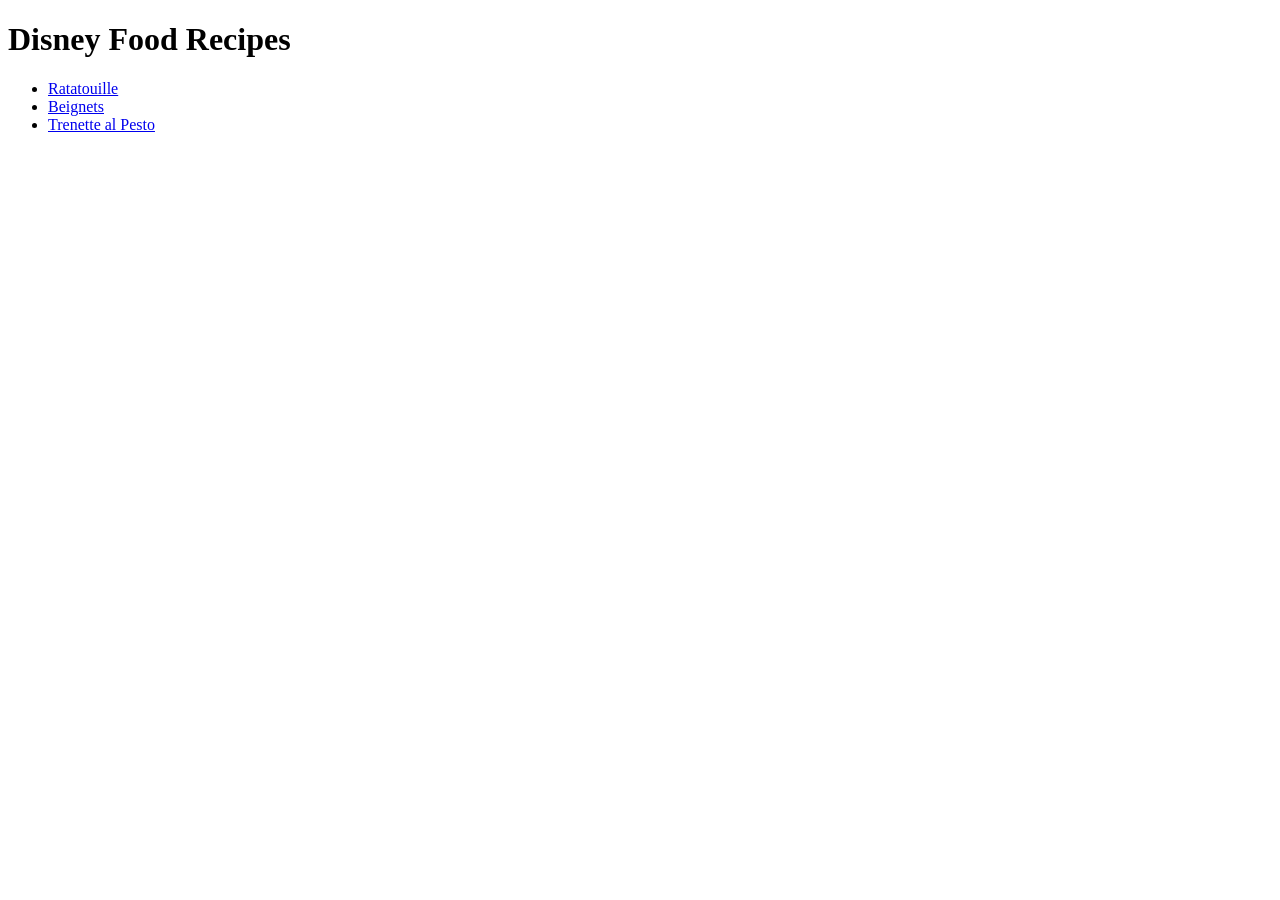
==== index.html @ 803dc9cf "Add recipe project" ====
<!DOCTYPE html>
<html lang="en">
<head>
    <meta charset="UTF-8">
    <meta http-equiv="X-UA-Compatible" content="IE=edge">
    <meta name="viewport" content="width=device-width, initial-scale=1.0">
    <title>Disney Foods</title>
</head>
<body>
    <h1>Disney Food Recipes</h1>
    <ul>
        <li><a href = "./recipes/ratatouille.html">Ratatouille</a></li>
        <li><a href = "./recipes/beignets.html">Beignets</a></li>
        <li><a href = "./recipes/trenette-al-pesto.html">Trenette al Pesto</a></li>
    </ul>
</body>
</html>
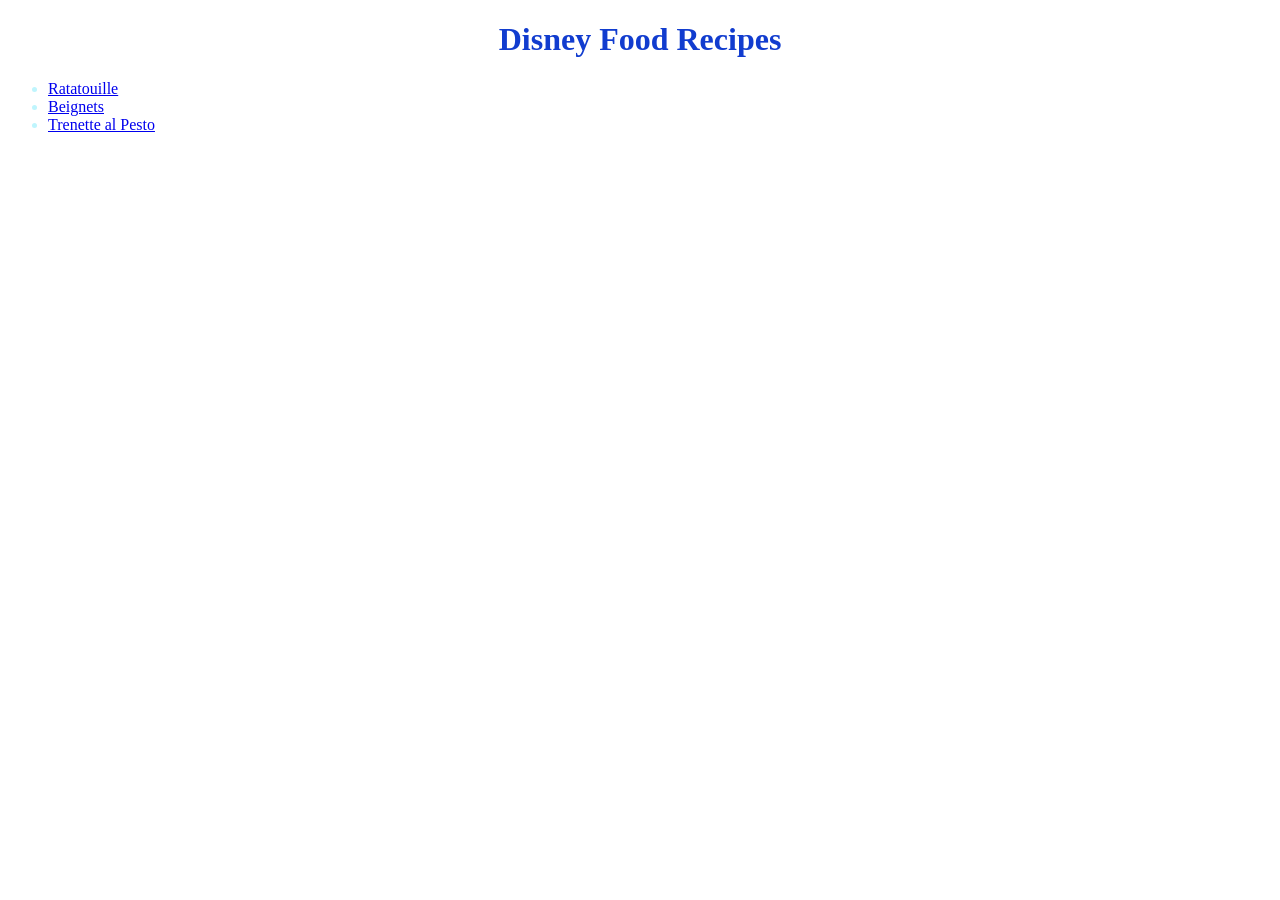
==== commit a44d7864: "Add CSS" ====
--- a/index.html
+++ b/index.html
@@ -5,6 +5,7 @@
     <meta http-equiv="X-UA-Compatible" content="IE=edge">
     <meta name="viewport" content="width=device-width, initial-scale=1.0">
     <title>Disney Foods</title>
+    <link rel="stylesheet" href="style.css">
 </head>
 <body>
     <h1>Disney Food Recipes</h1>
--- a/style.css
+++ b/style.css
@@ -0,0 +1,7 @@
+h1 {
+    color: #113ccf;
+    text-align: center;
+}
+li {
+    color: #BFF5FD;
+}
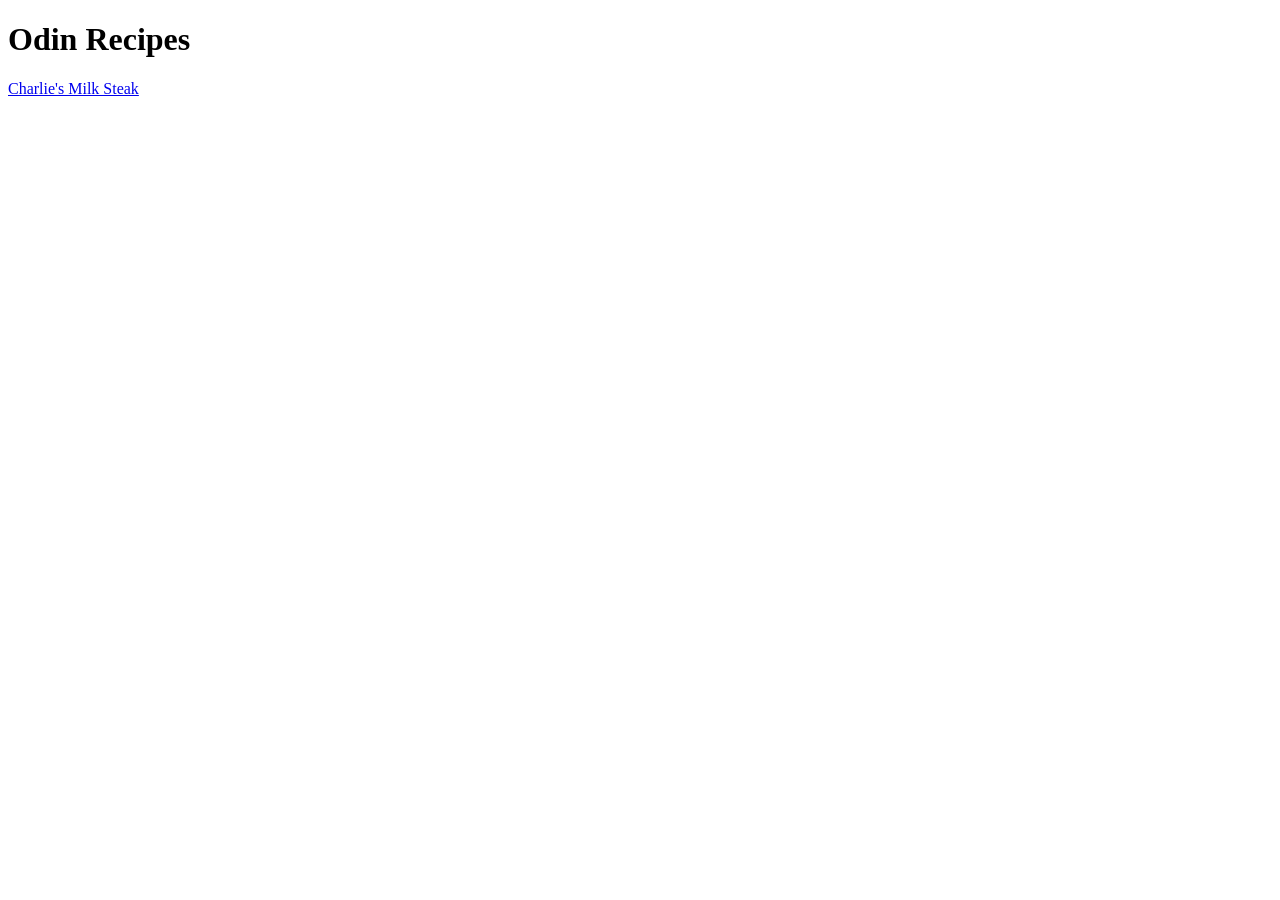
==== commit ccc1ba8d: "Add milk steak images" ====
--- a/index.html
+++ b/index.html
@@ -2,17 +2,10 @@
 <html lang="en">
 <head>
     <meta charset="UTF-8">
-    <meta http-equiv="X-UA-Compatible" content="IE=edge">
-    <meta name="viewport" content="width=device-width, initial-scale=1.0">
-    <title>Disney Foods</title>
-    <link rel="stylesheet" href="style.css">
+    <title>Document</title>
 </head>
 <body>
-    <h1>Disney Food Recipes</h1>
-    <ul>
-        <li><a href = "./recipes/ratatouille.html">Ratatouille</a></li>
-        <li><a href = "./recipes/beignets.html">Beignets</a></li>
-        <li><a href = "./recipes/trenette-al-pesto.html">Trenette al Pesto</a></li>
-    </ul>
+    <h1>Odin Recipes</h1>
+    <a href="./recipes/milk-steak.html">Charlie's Milk Steak</a>
 </body>
 </html>
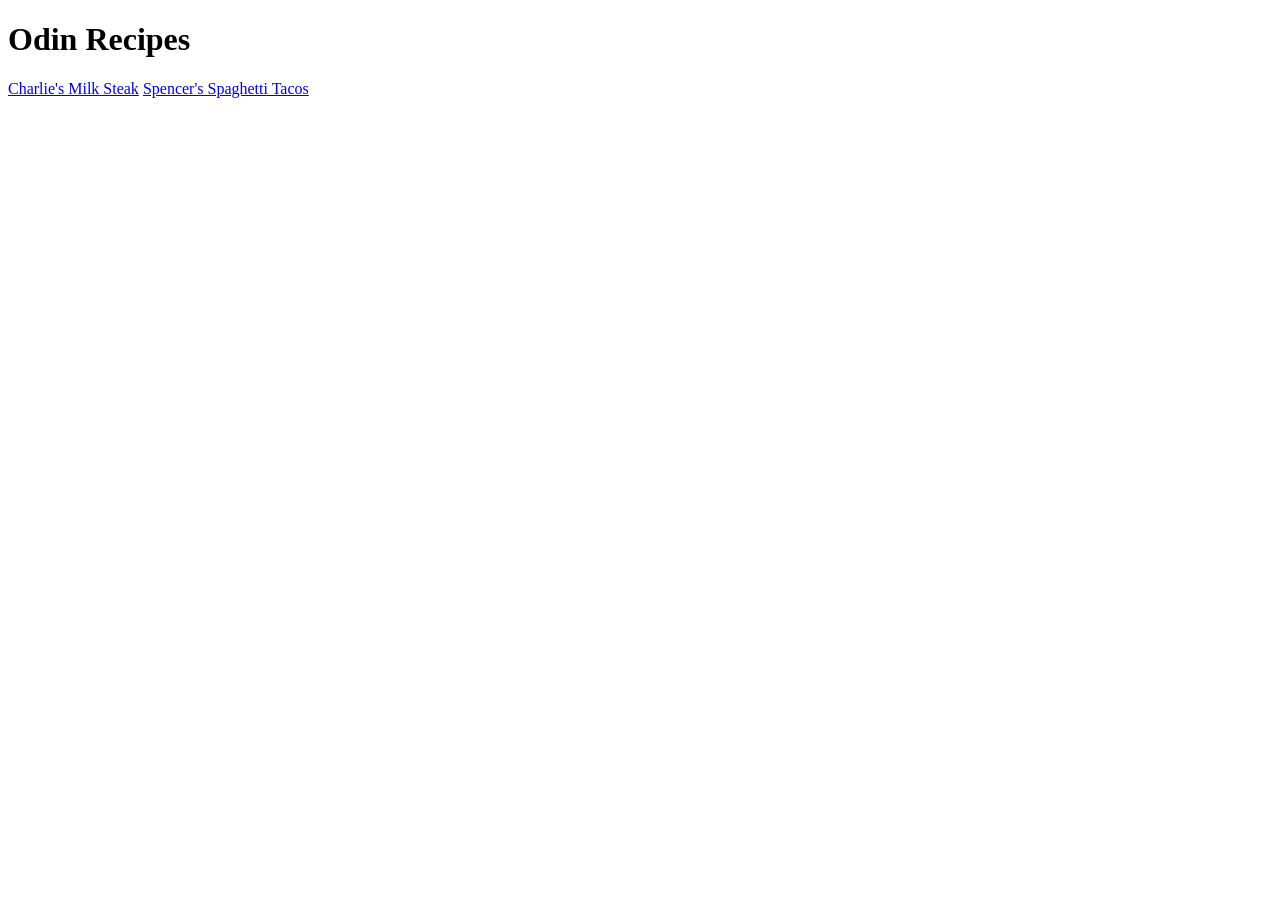
==== commit 0d6b8153: "Add spaghetti taco images" ====
--- a/index.html
+++ b/index.html
@@ -7,5 +7,6 @@
 <body>
     <h1>Odin Recipes</h1>
     <a href="./recipes/milk-steak.html">Charlie's Milk Steak</a>
+    <a href="./recipes/spaghetti-tacos.html">Spencer's Spaghetti Tacos</a>
 </body>
 </html>
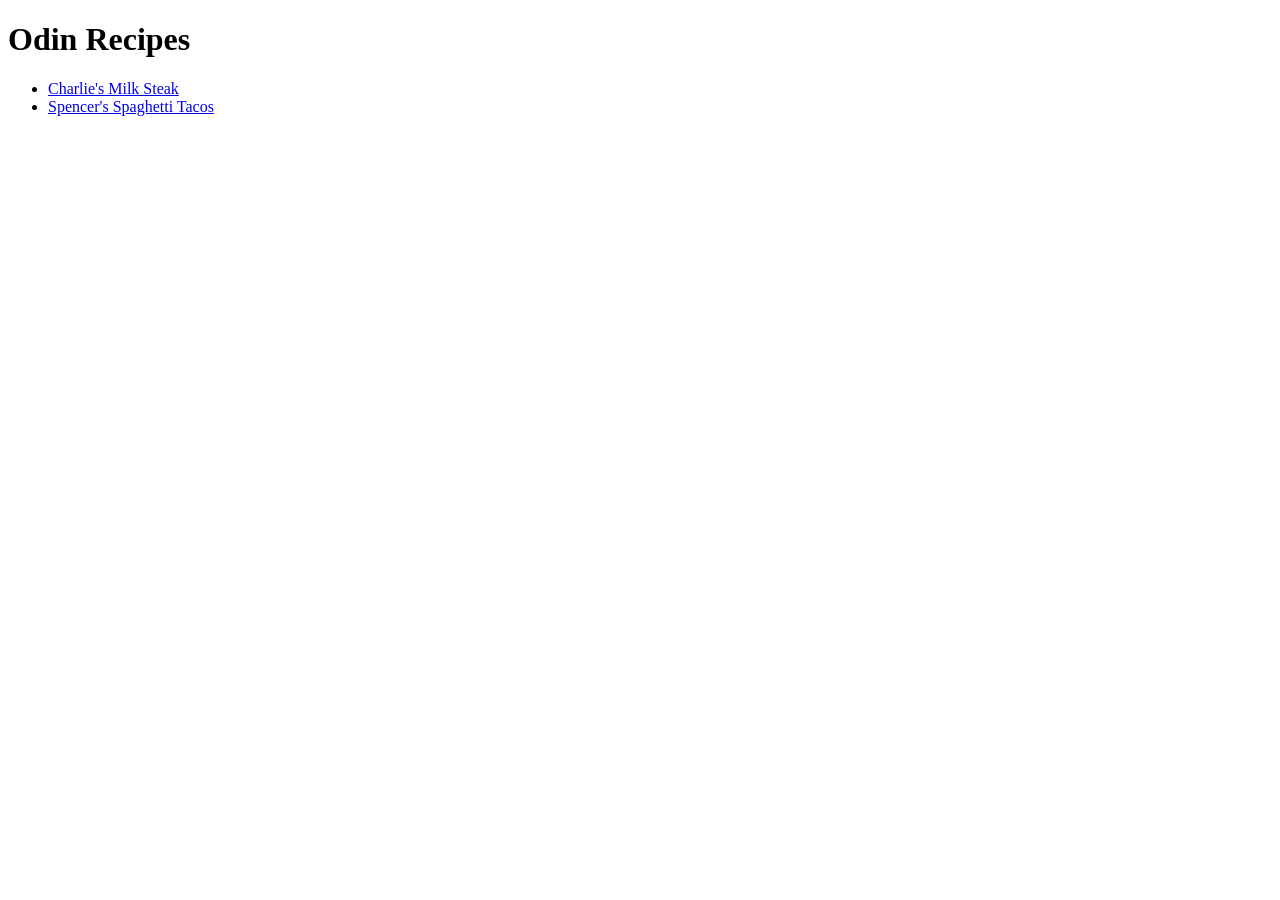
==== commit 27c08295: "Put all links in an unordered list Put all links in an unordered list so they are not on the same li" ====
--- a/index.html
+++ b/index.html
@@ -6,7 +6,9 @@
 </head>
 <body>
     <h1>Odin Recipes</h1>
-    <a href="./recipes/milk-steak.html">Charlie's Milk Steak</a>
-    <a href="./recipes/spaghetti-tacos.html">Spencer's Spaghetti Tacos</a>
+    <ul>
+        <li><a href="./recipes/milk-steak.html">Charlie's Milk Steak</a></li>
+        <li><a href="./recipes/spaghetti-tacos.html">Spencer's Spaghetti Tacos</a></li>
+    </ul>
 </body>
 </html>
